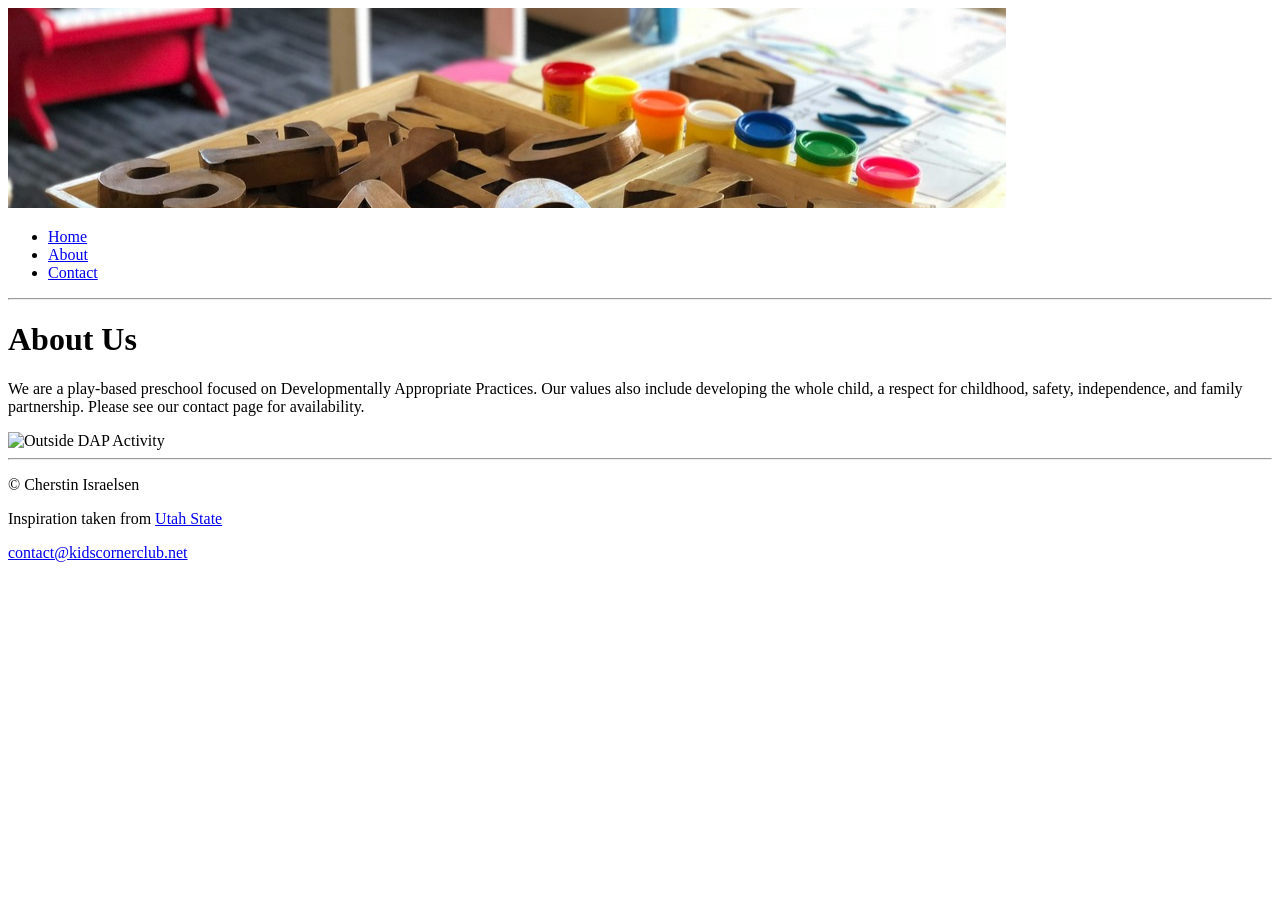
==== about.html @ 4f576d3e "Update about.html" ====
<!DOCTYPE html>
<html>
<head>
<title>Corner Kid's Club: About</title>
</head>
<body>
<img src="images/letters.jpg" alt="Banner image">
    <ul>
      <li><a href="index.html">Home</a></li>
      <li><a href="about.html">About</a></li>
      <li><a href="contact.html">Contact</a></li>
    </ul>

  <hr>
  
<h1>About Us</h1>
<p>We are a play-based preschool focused on Developmentally Appropriate Practices. Our values also include developing the whole child, a respect for childhood, safety, independence, and family partnership. Please see our contact page for availability.</p>

    <img src="images/dap.jpg" alt="Outside DAP Activity" width="300">
  <hr>

<p>&copy; Cherstin Israelsen  </p>
   <p> Inspiration taken from <a href="http://usu.edu">Utah State</a></p>
    <p><a href="mailto:contact@kidscornerclub.net">contact@kidscornerclub.net</a></p>
</body>
</html>
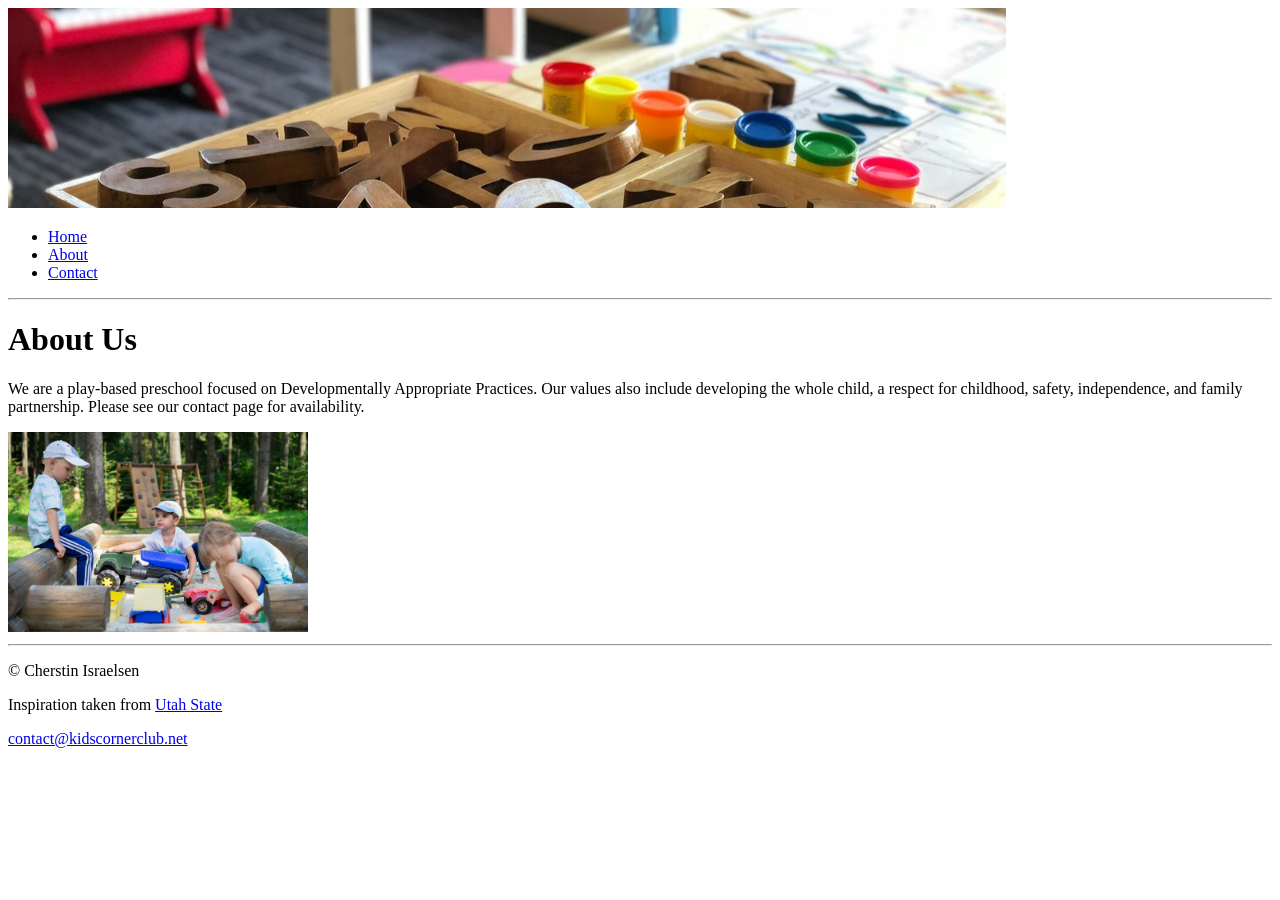
==== commit 4fac398e: "Update about.html" ====
--- a/about.html
+++ b/about.html
@@ -16,7 +16,7 @@
 <h1>About Us</h1>
 <p>We are a play-based preschool focused on Developmentally Appropriate Practices. Our values also include developing the whole child, a respect for childhood, safety, independence, and family partnership. Please see our contact page for availability.</p>
 
-    <img src="images/dap.jpg" alt="Outside DAP Activity" width="300">
+    <img src="images/outside.jpg" alt="Outside DAP Activity" width="300">
   <hr>
 
 <p>&copy; Cherstin Israelsen  </p>
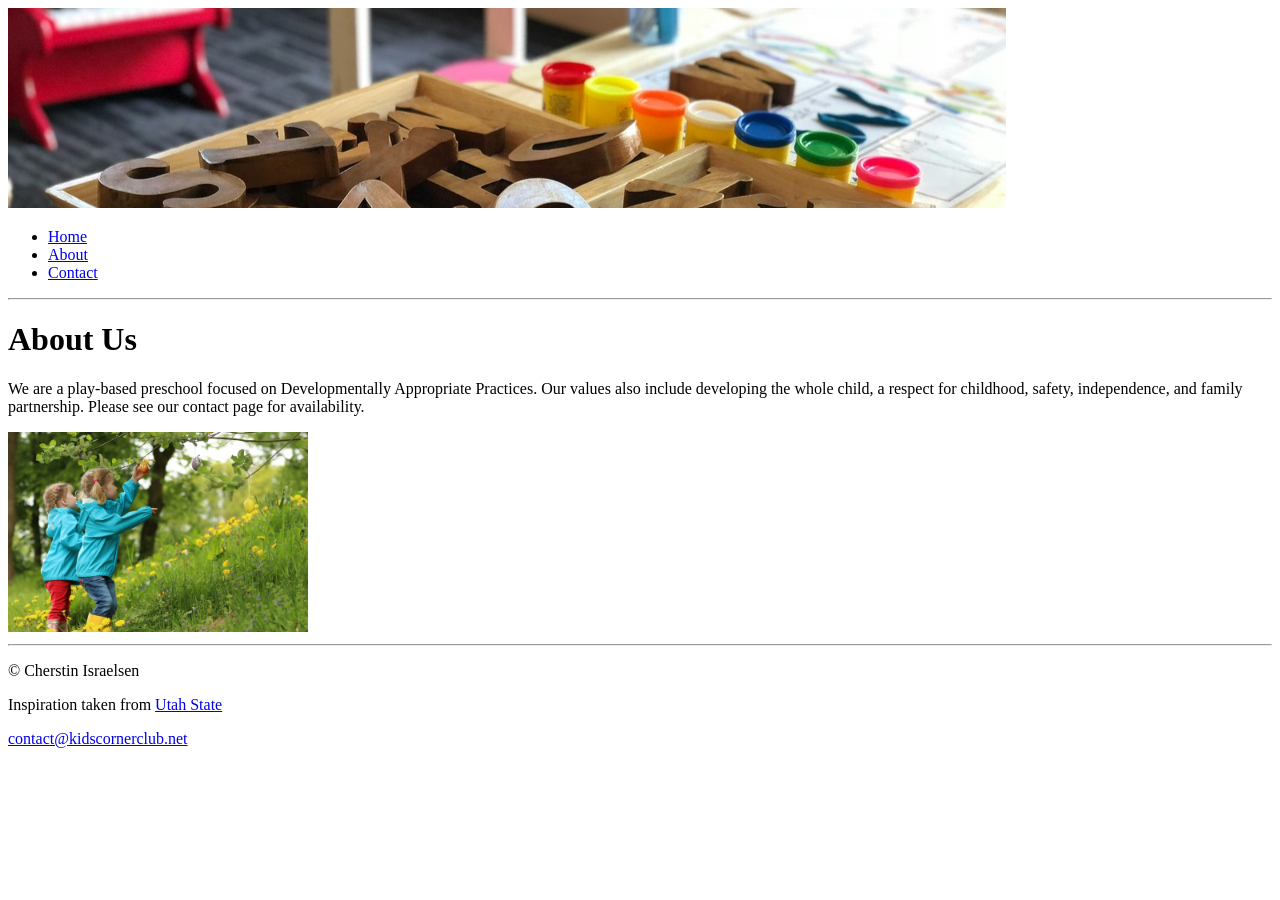
==== commit 20311e54: "Update about.html" ====
--- a/about.html
+++ b/about.html
@@ -16,7 +16,7 @@
 <h1>About Us</h1>
 <p>We are a play-based preschool focused on Developmentally Appropriate Practices. Our values also include developing the whole child, a respect for childhood, safety, independence, and family partnership. Please see our contact page for availability.</p>
 
-    <img src="images/outside.jpg" alt="Outside DAP Activity" width="300">
+    <img src="images/tree.jpg" alt="Outside DAP Activity" width="300">
   <hr>
 
 <p>&copy; Cherstin Israelsen  </p>
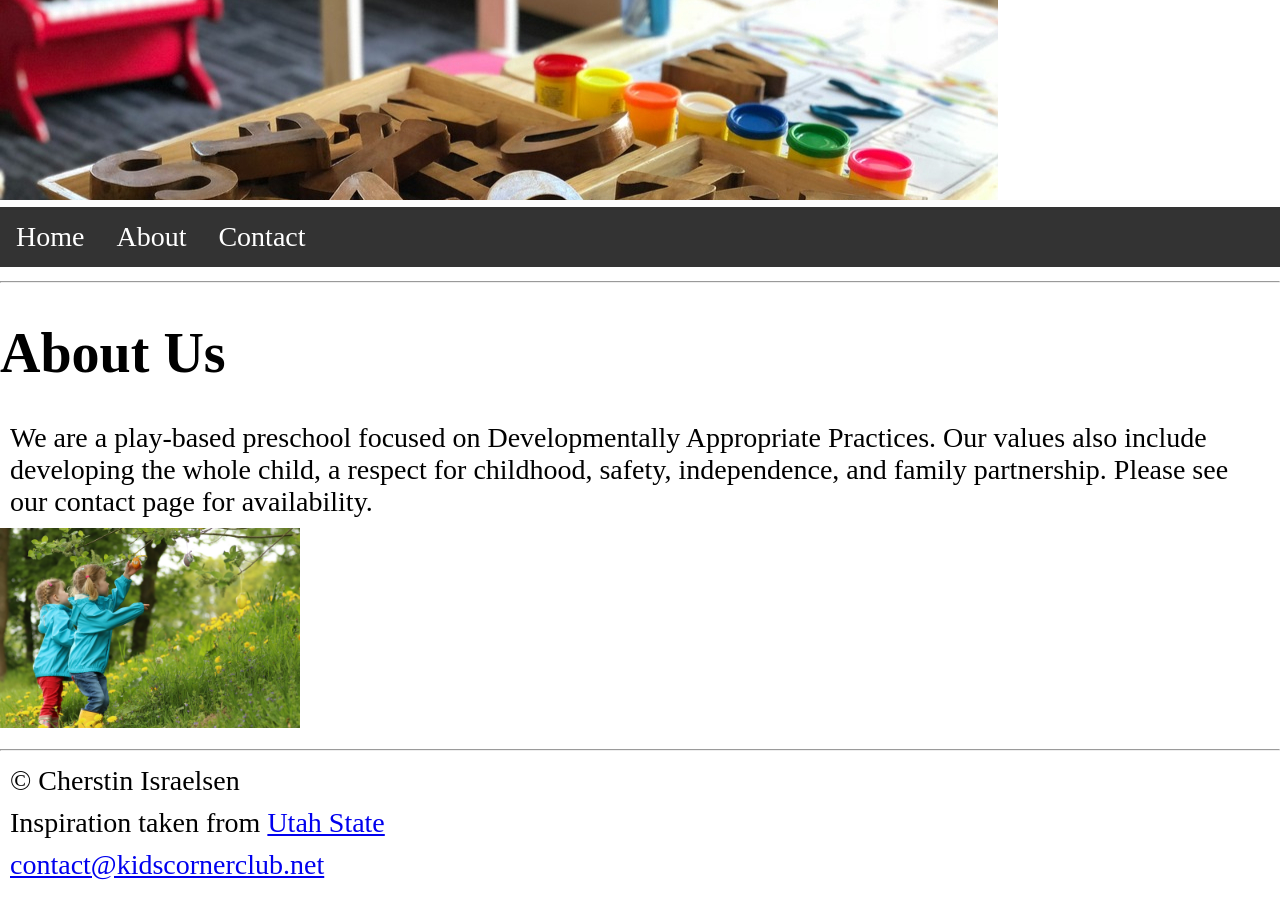
==== commit 9df85458: "Update about.html" ====
--- a/about.html
+++ b/about.html
@@ -1,6 +1,7 @@
 <!DOCTYPE html>
 <html>
 <head>
+<link rel="stylesheet" href="css/mystyle.css">
 <title>Corner Kid's Club: About</title>
 </head>
 <body>
--- a/css/mystyle.css
+++ b/css/mystyle.css
@@ -0,0 +1,39 @@
+body {
+  margin: 0;
+  padding: 0;
+  font-size: 28px;
+}
+
+h2, p {
+  margin: 10px;
+}
+
+ul {
+  list-style-type: none;
+  margin: 0;
+  padding: 0;
+  overflow: hidden;
+  background-color: #333333;
+  position: sticky;
+  top: 0;
+}
+
+ul li {
+  float: left;
+}
+
+ul li a {
+  display: block;
+  color: white;
+  text-align: center;
+  padding: 14px 16px;
+  text-decoration: none;
+}
+
+ul li a:hover {
+  background-color: #111111;
+}
+
+ul li a.active {
+  background-color: #4CAF50;
+}
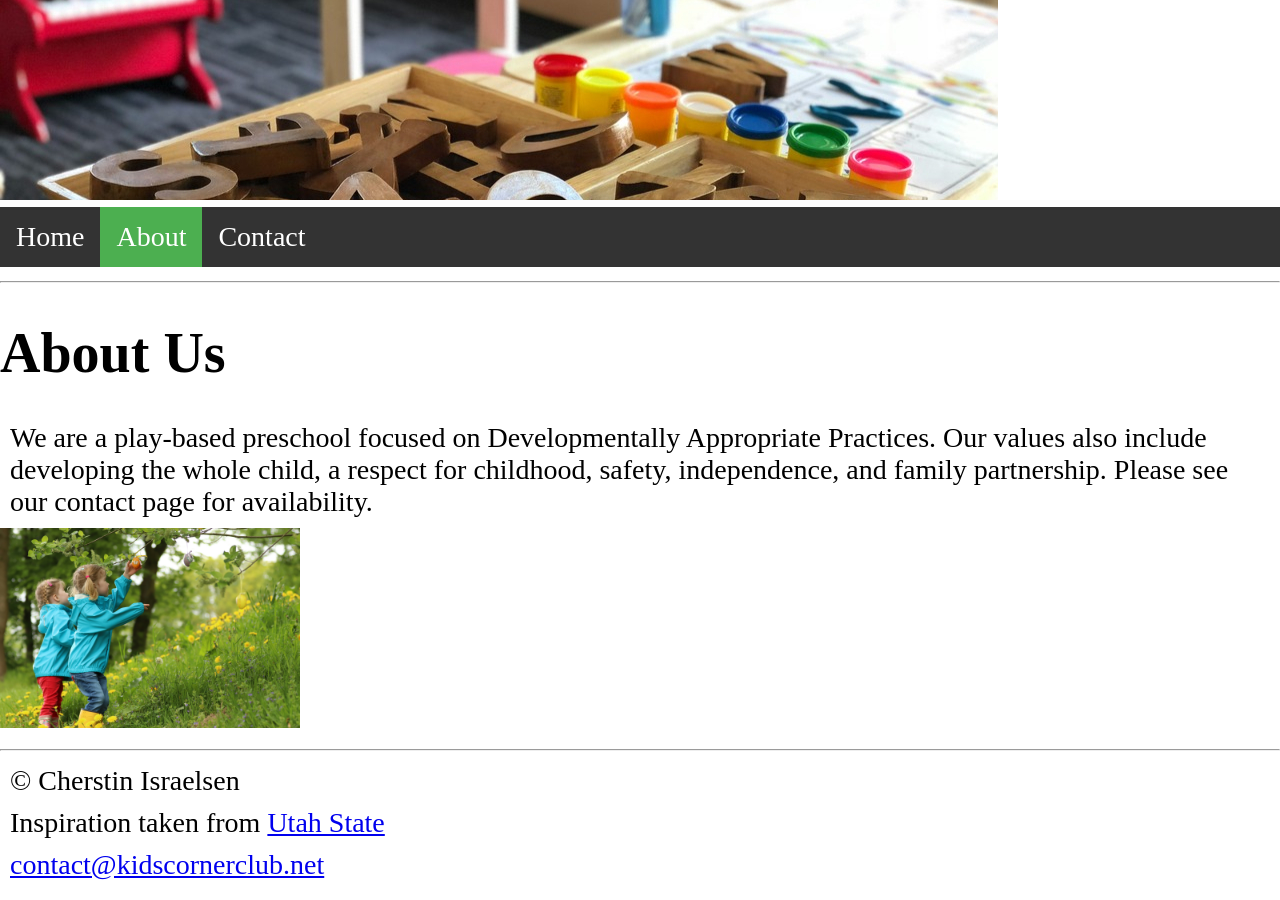
==== commit bf3934a2: "Update about.html" ====
--- a/about.html
+++ b/about.html
@@ -8,7 +8,7 @@
 <img src="images/letters.jpg" alt="Banner image">
     <ul>
       <li><a href="index.html">Home</a></li>
-      <li><a href="about.html">About</a></li>
+      <li><a class="active" href="about.html">About</a></li>
       <li><a href="contact.html">Contact</a></li>
     </ul>
 
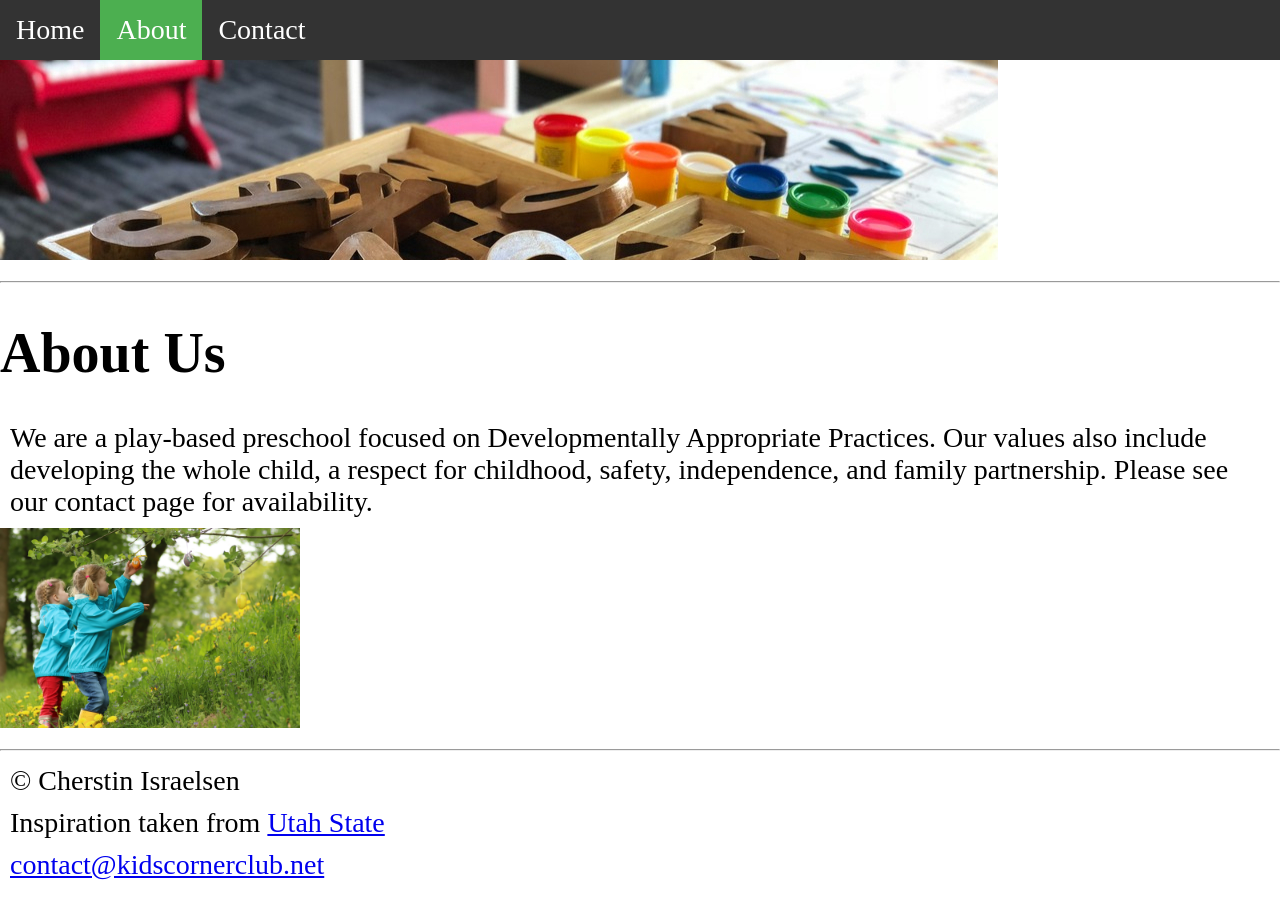
==== commit 813a6441: "Update about.html" ====
--- a/about.html
+++ b/about.html
@@ -5,13 +5,14 @@
 <title>Corner Kid's Club: About</title>
 </head>
 <body>
-<img src="images/letters.jpg" alt="Banner image">
+
     <ul>
       <li><a href="index.html">Home</a></li>
       <li><a class="active" href="about.html">About</a></li>
       <li><a href="contact.html">Contact</a></li>
     </ul>
 
+<img src="images/letters.jpg" alt="Banner image">
   <hr>
   
 <h1>About Us</h1>
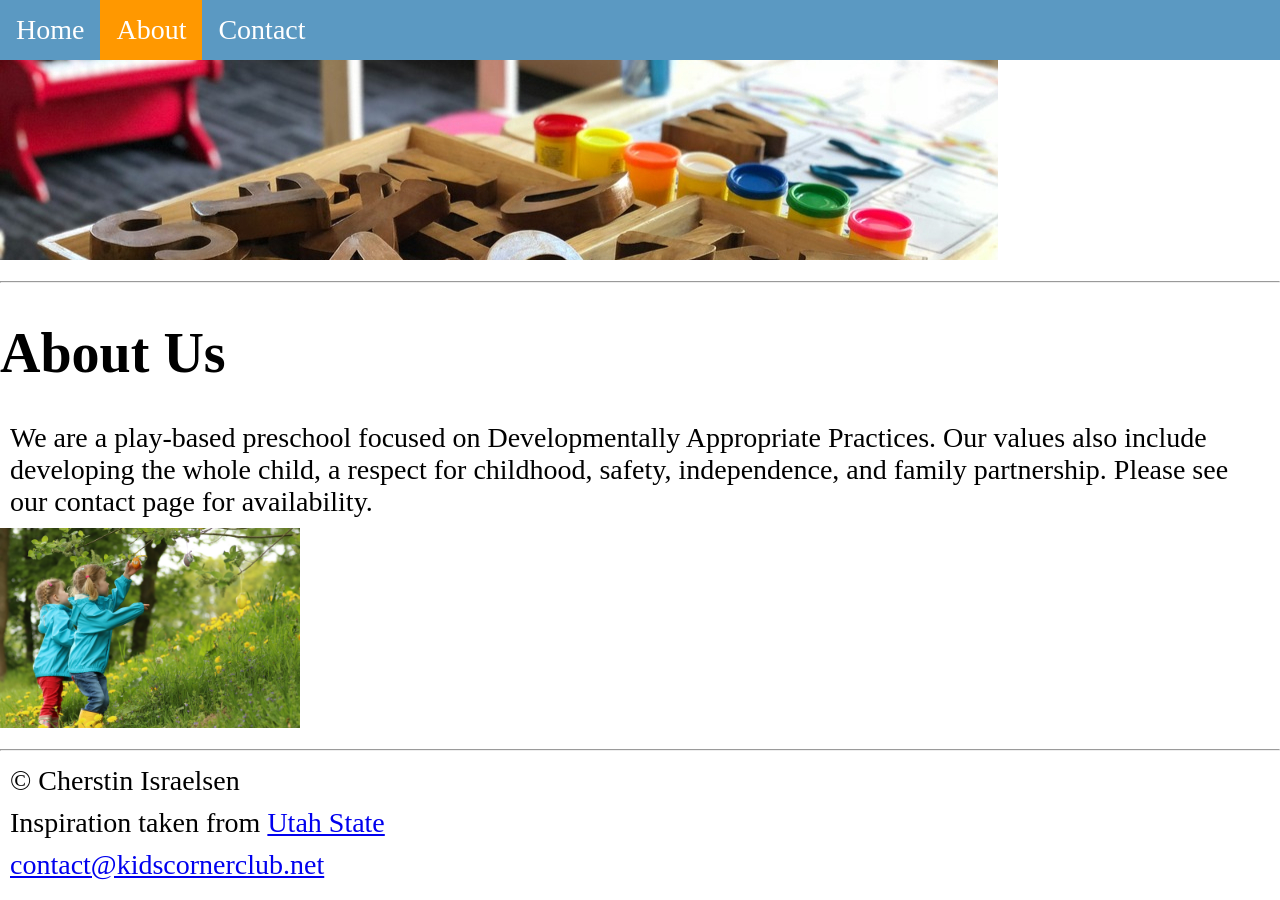
==== commit 125ac757: "Update about.html" ====
--- a/about.html
+++ b/about.html
@@ -1,6 +1,11 @@
 <!DOCTYPE html>
 <html>
 <head>
+    <meta charset="UTF-8">
+    <meta name="viewport" content="width=device-width, initial-scale=1.0">
+    <meta name="description" content="Learn about Corner Kid's Club. We are a play-based preschool dedicated to developmentally appropriate practices and whole child development.">
+    <meta name="keywords" content="about Corner Kid's Club, developmentally appropriate practices, whole child development, preschool values">
+    <meta name="author" content="Cherstin Israelsen">
 <link rel="stylesheet" href="css/mystyle.css">
 <title>Corner Kid's Club: About</title>
 </head>
--- a/css/mystyle.css
+++ b/css/mystyle.css
@@ -1,39 +1,77 @@
 body {
+
   margin: 0;
+
   padding: 0;
+
   font-size: 28px;
+
 }
 
+
+
 h2, p {
+
   margin: 10px;
+
 }
 
+
+
 ul {
+
   list-style-type: none;
+
   margin: 0;
+
   padding: 0;
+
   overflow: hidden;
-  background-color: #333333;
+
+  background-color: #5B99C2;
+
   position: sticky;
+
   top: 0;
+
 }
 
+
+
 ul li {
+
   float: left;
+
 }
 
+
+
 ul li a {
+
   display: block;
+
   color: white;
+
   text-align: center;
+
   padding: 14px 16px;
+
   text-decoration: none;
+
 }
 
+
+
 ul li a:hover {
-  background-color: #111111;
+
+  background-color: #347AAB;
+
 }
 
+
+
 ul li a.active {
-  background-color: #4CAF50;
+
+  background-color: #FF9800;
+
 }
